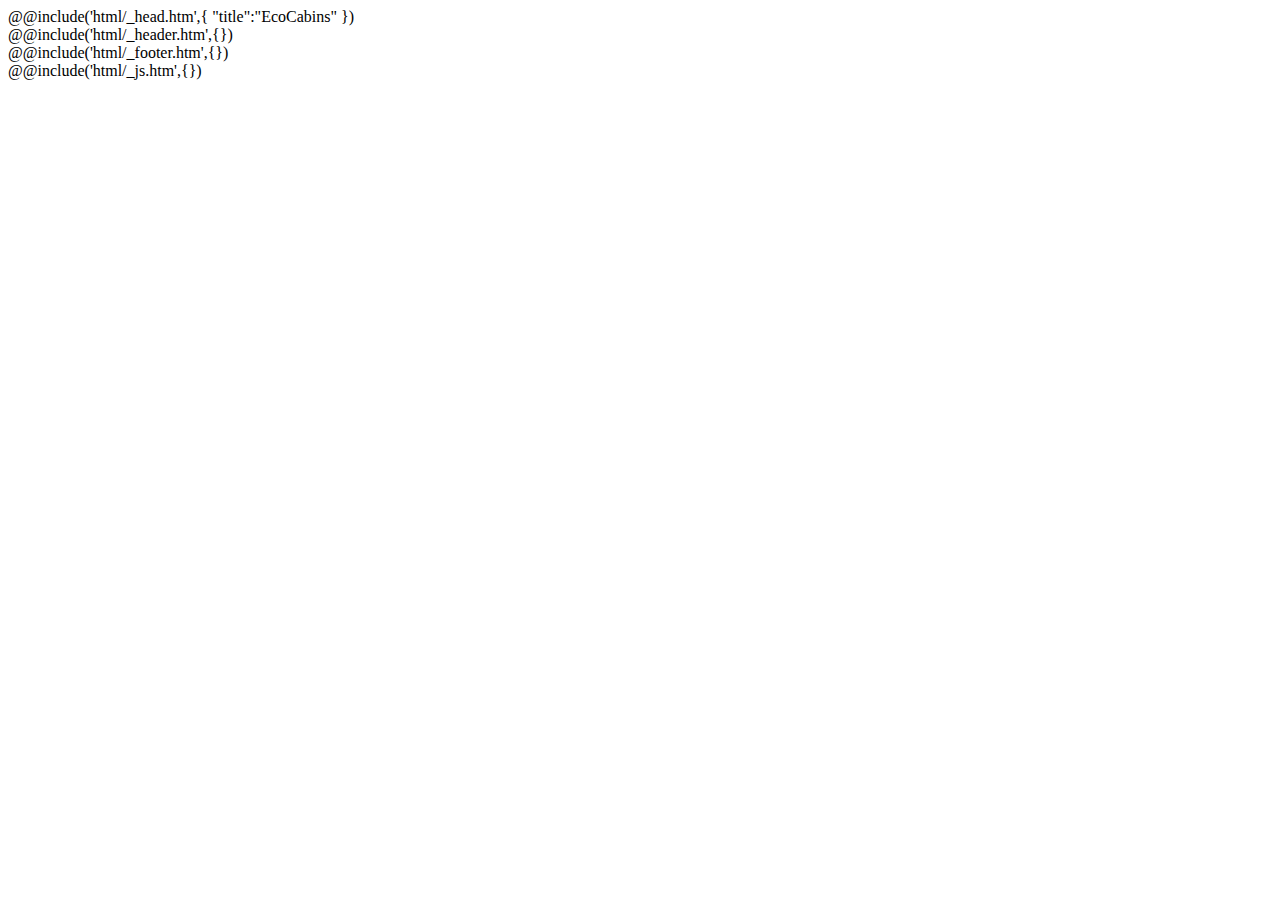
==== src/home.html @ 9bb3aa88 "connect fonts" ====
<!DOCTYPE html>
<html lang="en">
@@include('html/_head.htm',{
"title":"EcoCabins"
})

<body>
  <div class="wrapper">
    @@include('html/_header.htm',{})
    <main class="page">
    </main>
    @@include('html/_footer.htm',{})
  </div>
  @@include('html/_js.htm',{})
</body>

</html>
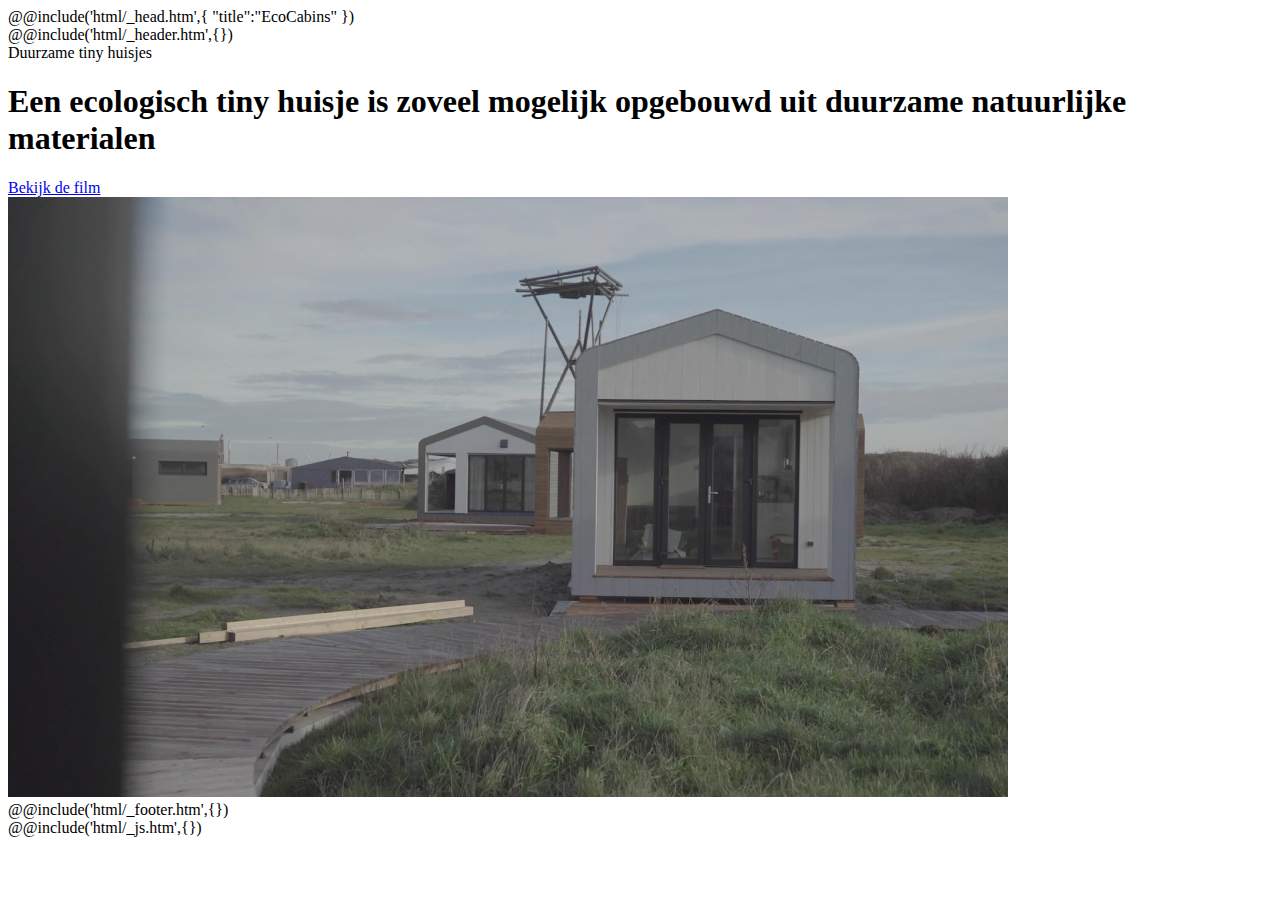
==== commit 4affd096: "section main" ====
--- a/src/home.html
+++ b/src/home.html
@@ -8,6 +8,19 @@
   <div class="wrapper">
     @@include('html/_header.htm',{})
     <main class="page">
+      <section class="page__main main-section">
+        <div class="main-section__container">
+          <div class="main-section__content">
+            <div class="main-section__label">Duurzame tiny huisjes</div>
+            <h1 class="main-section__title title">Een ecologisch tiny huisje is zoveel mogelijk opgebouwd uit duurzame
+              natuurlijke materialen</h1>
+          </div>
+          <a href="#" class="main-section__video-link">Bekijk de film</a>
+        </div>
+        <div class="main-section__image">
+          <img src="img/main/bg.jpg" alt="Bg">
+        </div>
+      </section>
     </main>
     @@include('html/_footer.htm',{})
   </div>
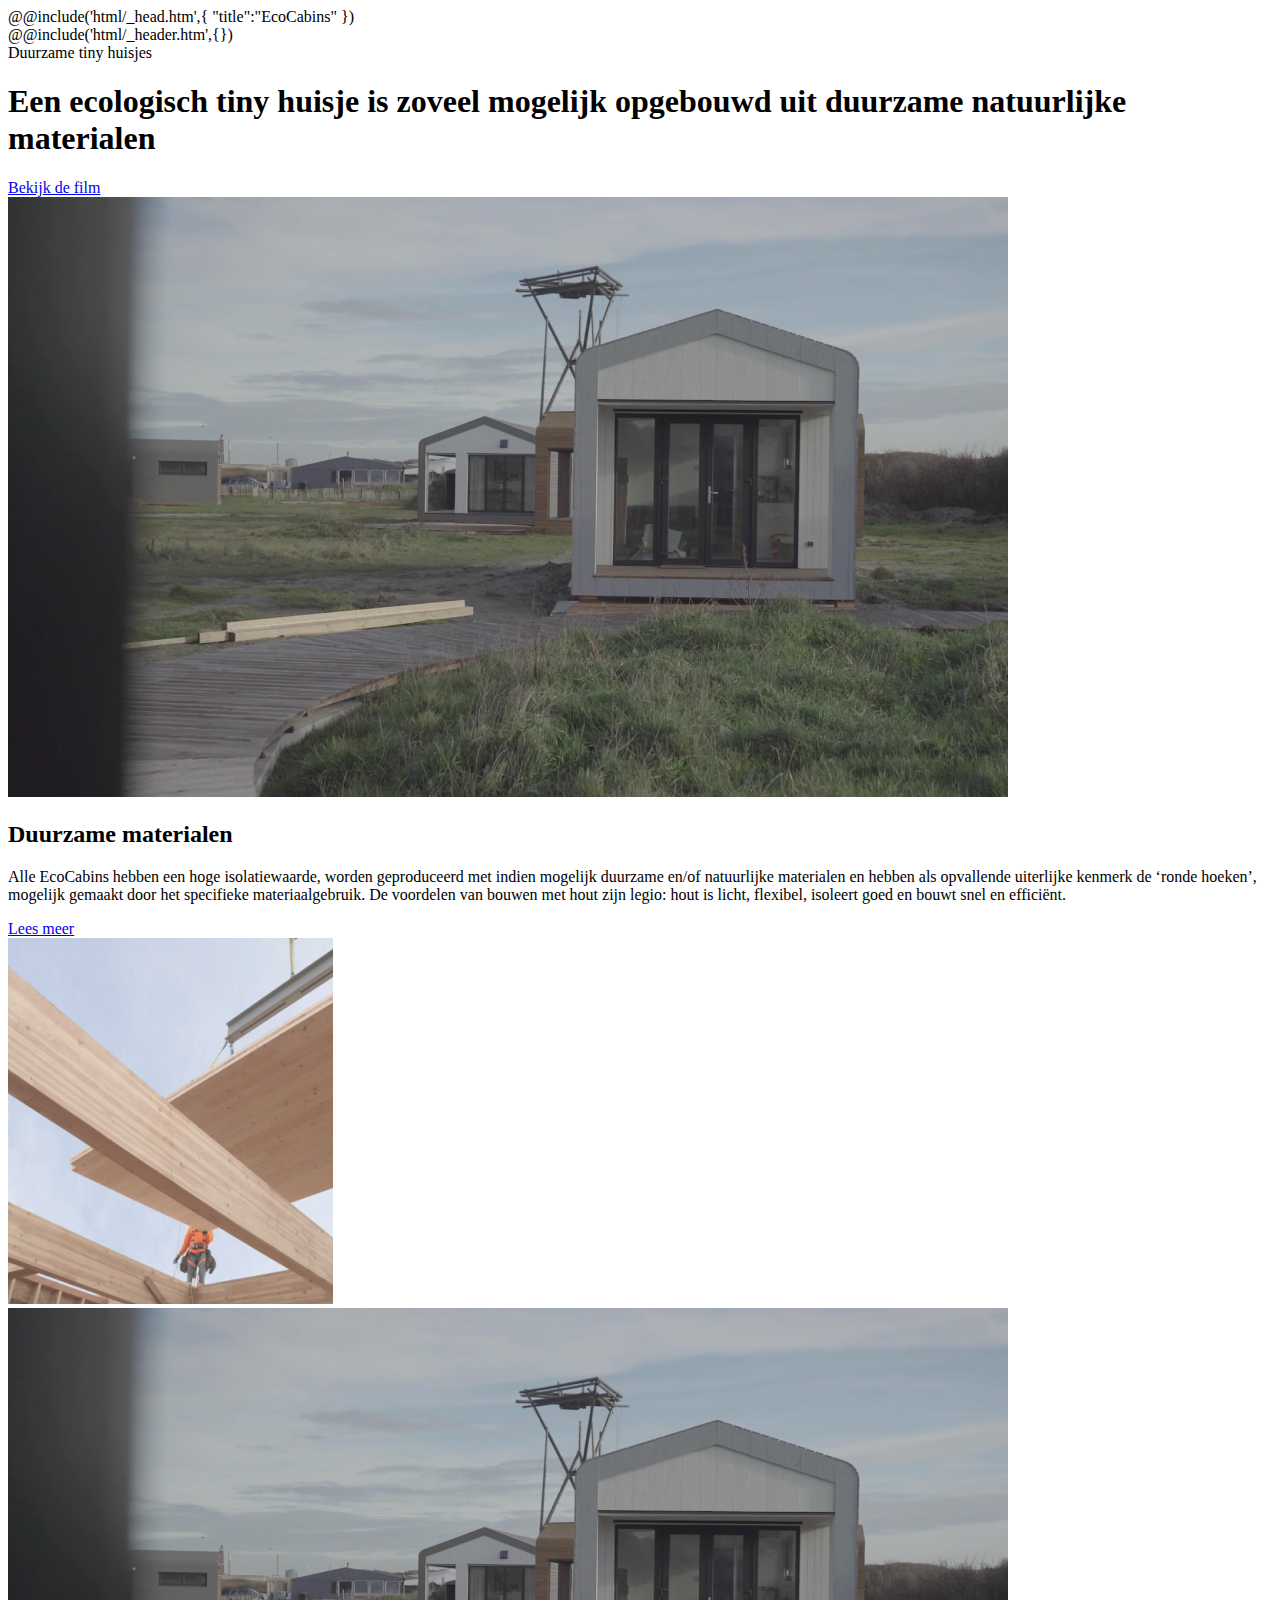
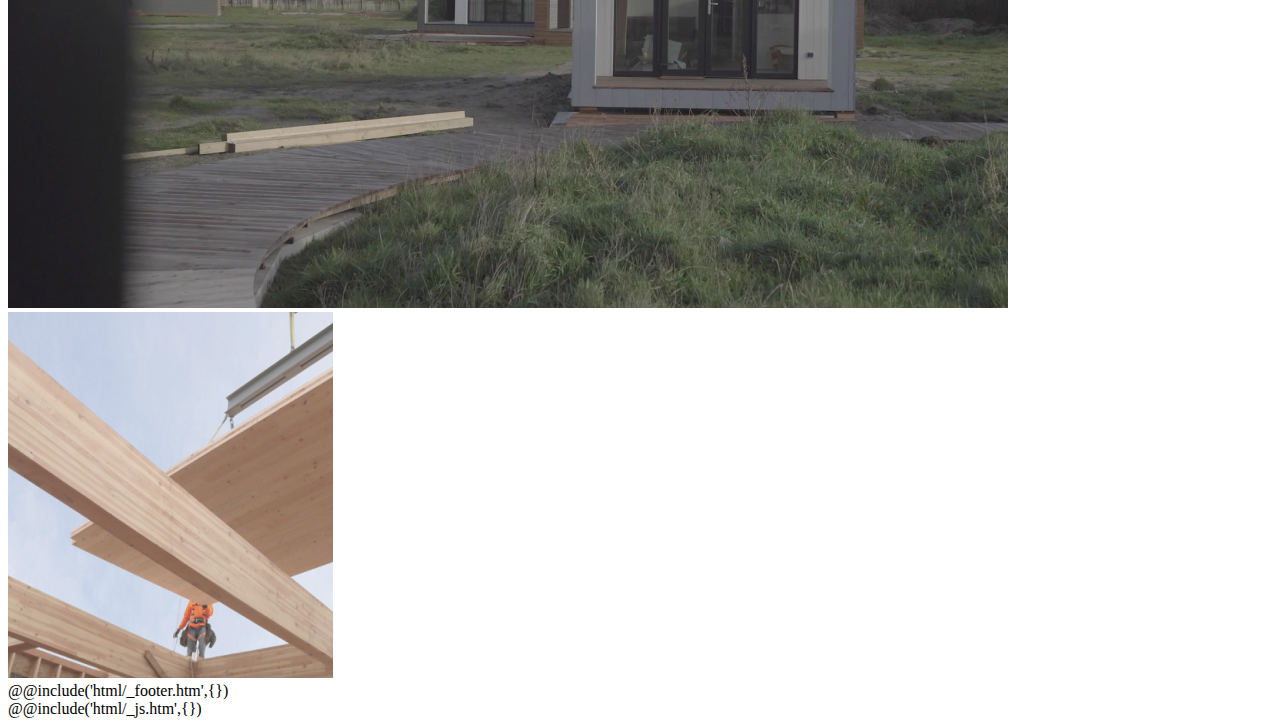
==== commit 2e278536: "section materials" ====
--- a/src/home.html
+++ b/src/home.html
@@ -21,6 +21,38 @@
           <img src="img/main/bg.jpg" alt="Bg">
         </div>
       </section>
+
+      <section class="page__materials materials">
+        <div class="materials__container">
+          <div class="materials__content">
+            <h2 class="materials__title title title--dark">Duurzame materialen</h2>
+            <div class="materials__text text">
+              <p>Alle EcoCabins hebben een hoge isolatiewaarde, worden geproduceerd met indien mogelijk duurzame en/of
+                natuurlijke materialen en hebben als opvallende uiterlijke kenmerk de ‘ronde hoeken’, mogelijk gemaakt
+                door het specifieke materiaalgebruik. De voordelen van bouwen met hout zijn legio: hout is licht,
+                flexibel, isoleert goed en bouwt snel en efficiënt.</p>
+            </div>
+            <a href="#" class="materials__more">Lees meer</a>
+          </div>
+          <div class="materials__slider slider-materials swiper">
+            <!-- Additional required wrapper -->
+            <div class="slider-materials__wrapper swiper-wrapper">
+              <!-- Slides -->
+              <div class="slider-materials__slide swiper-slide">
+                <img src="img/materials/01.jpg" alt="Image">
+              </div>
+              <div class="slider-materials__slide swiper-slide">
+                <img src="img/main/bg.jpg" alt="Image">
+              </div>
+              <div class="slider-materials__slide swiper-slide">
+                <img src="img/materials/01.jpg" alt="Image">
+              </div>
+            </div>
+            <!-- If we need pagination -->
+            <div class="slider-materials__pagination swiper-pagination"></div>
+          </div>
+        </div>
+      </section>
     </main>
     @@include('html/_footer.htm',{})
   </div>
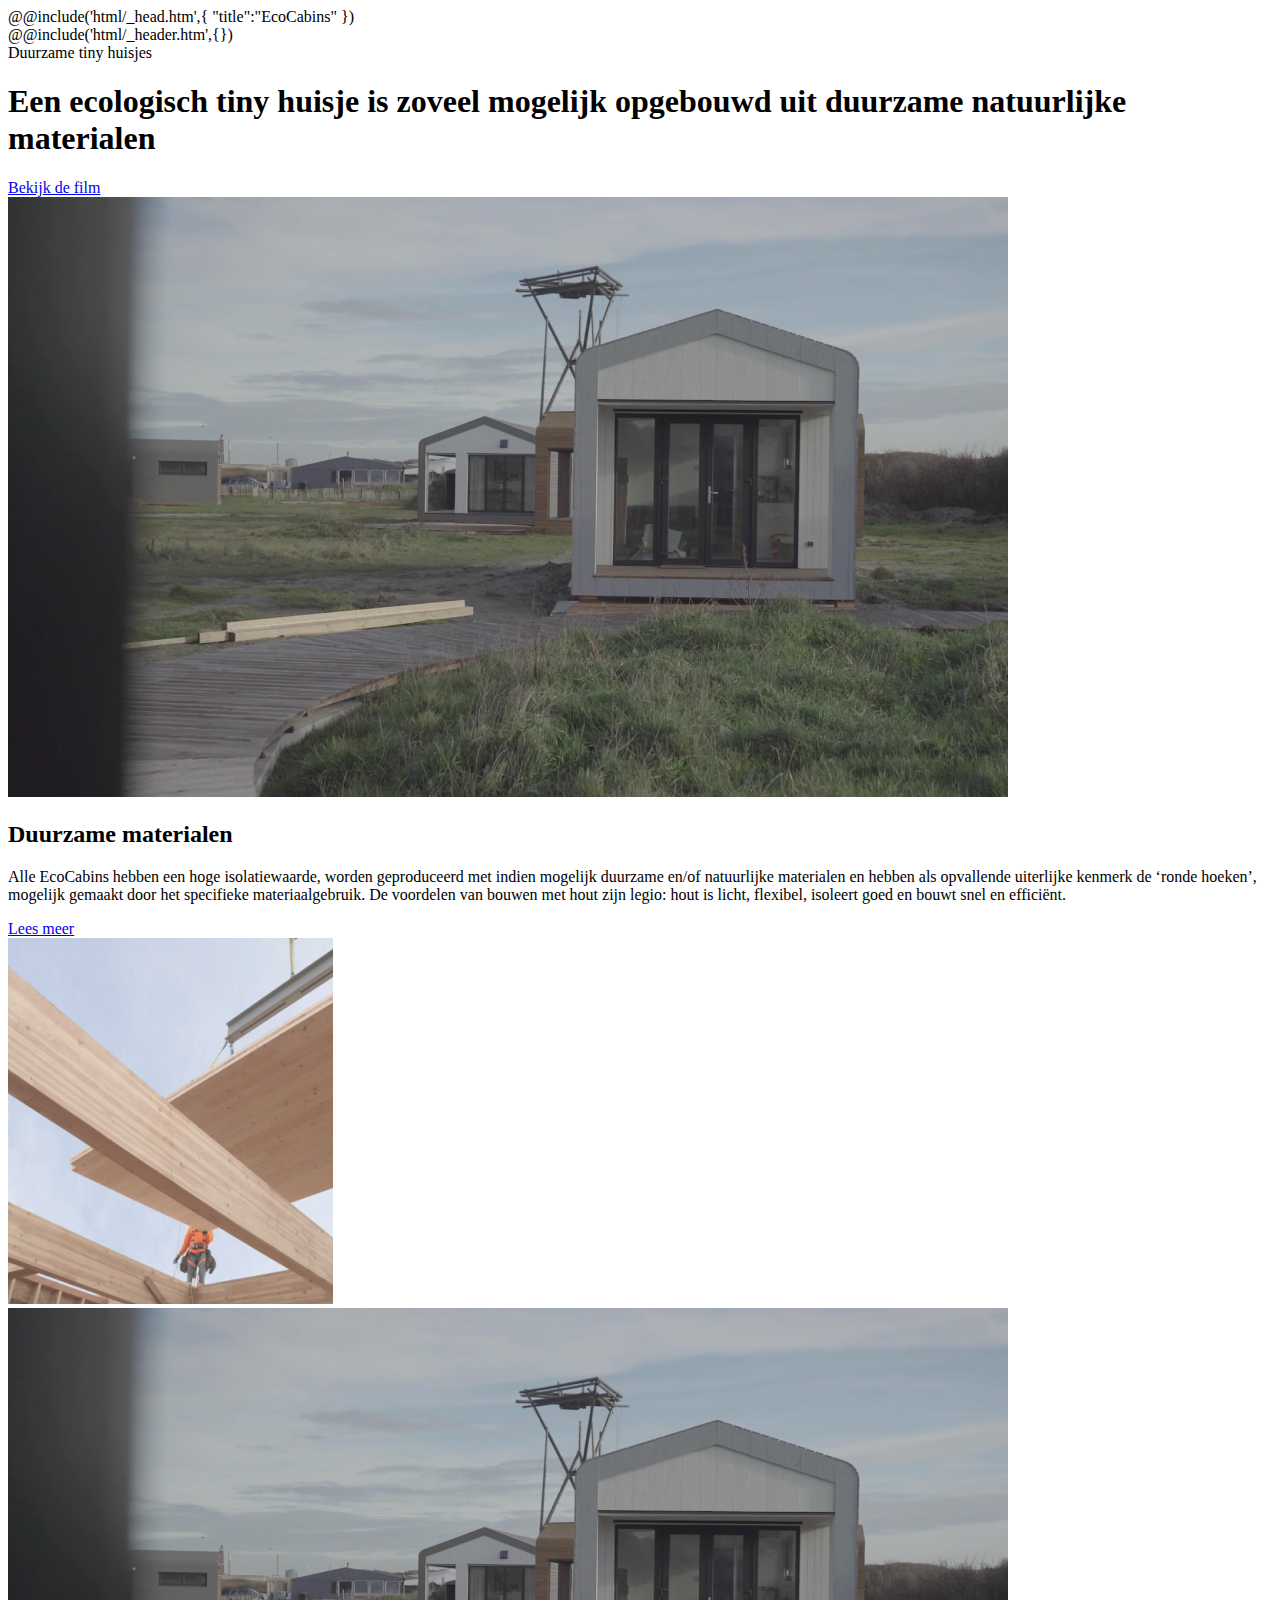
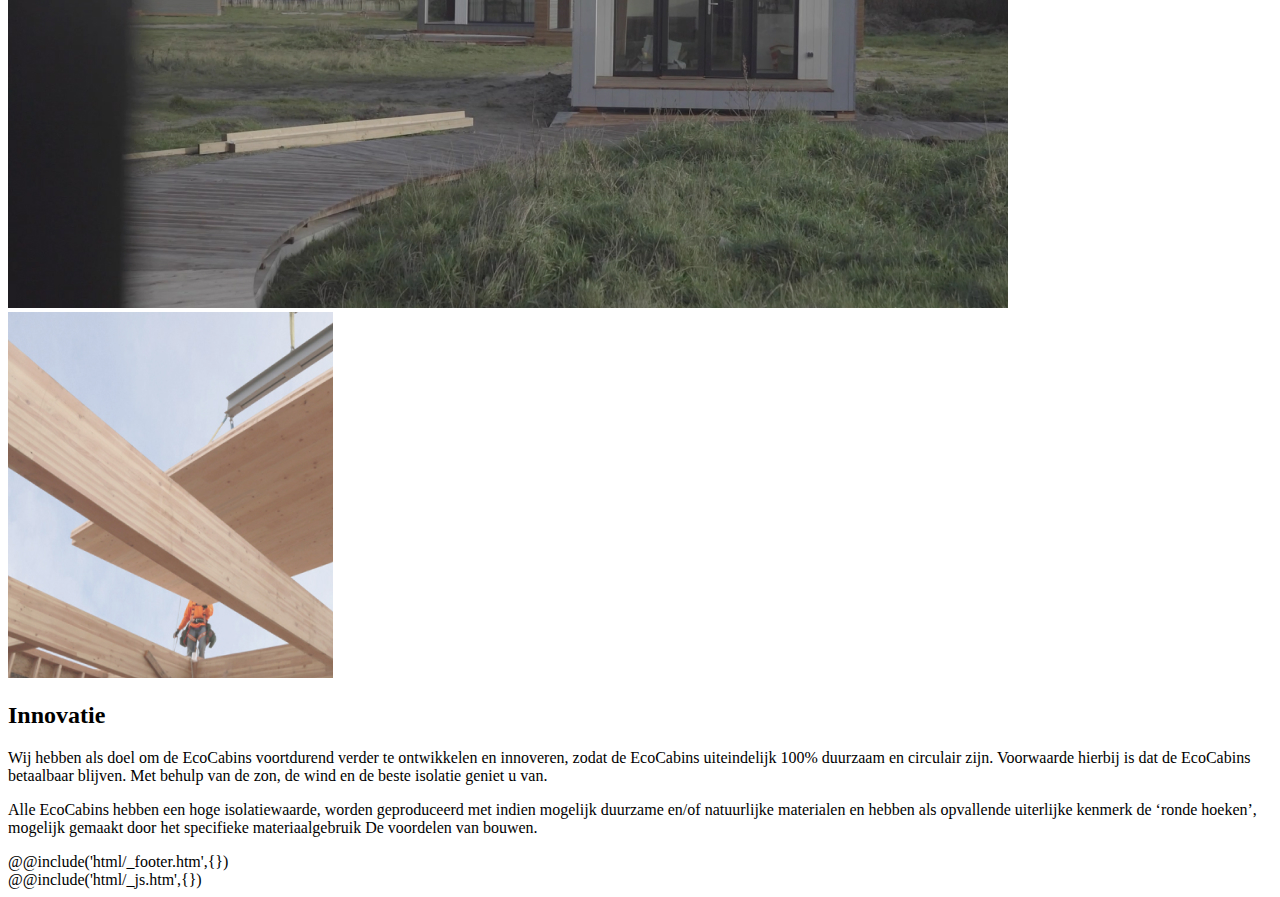
==== commit a3f27ce8: "section inovate" ====
--- a/src/home.html
+++ b/src/home.html
@@ -53,6 +53,20 @@
           </div>
         </div>
       </section>
+
+      <section class="page__inovate inovate">
+        <div class="inovate__container">
+          <h2 class="inovate__title title">Innovatie</h2>
+          <div class="inovate__text text">
+            <p>Wij hebben als doel om de EcoCabins voortdurend verder te ontwikkelen en innoveren, zodat de EcoCabins
+              uiteindelijk 100% duurzaam en circulair zijn. Voorwaarde hierbij is dat de EcoCabins betaalbaar blijven.
+              Met behulp van de zon, de wind en de beste isolatie geniet u van.</p>
+            <p>Alle EcoCabins hebben een hoge isolatiewaarde, worden geproduceerd met indien mogelijk duurzame en/of
+              natuurlijke materialen en hebben als opvallende uiterlijke kenmerk de ‘ronde hoeken’, mogelijk gemaakt
+              door het specifieke materiaalgebruik De voordelen van bouwen.</p>
+          </div>
+        </div>
+      </section>
     </main>
     @@include('html/_footer.htm',{})
   </div>
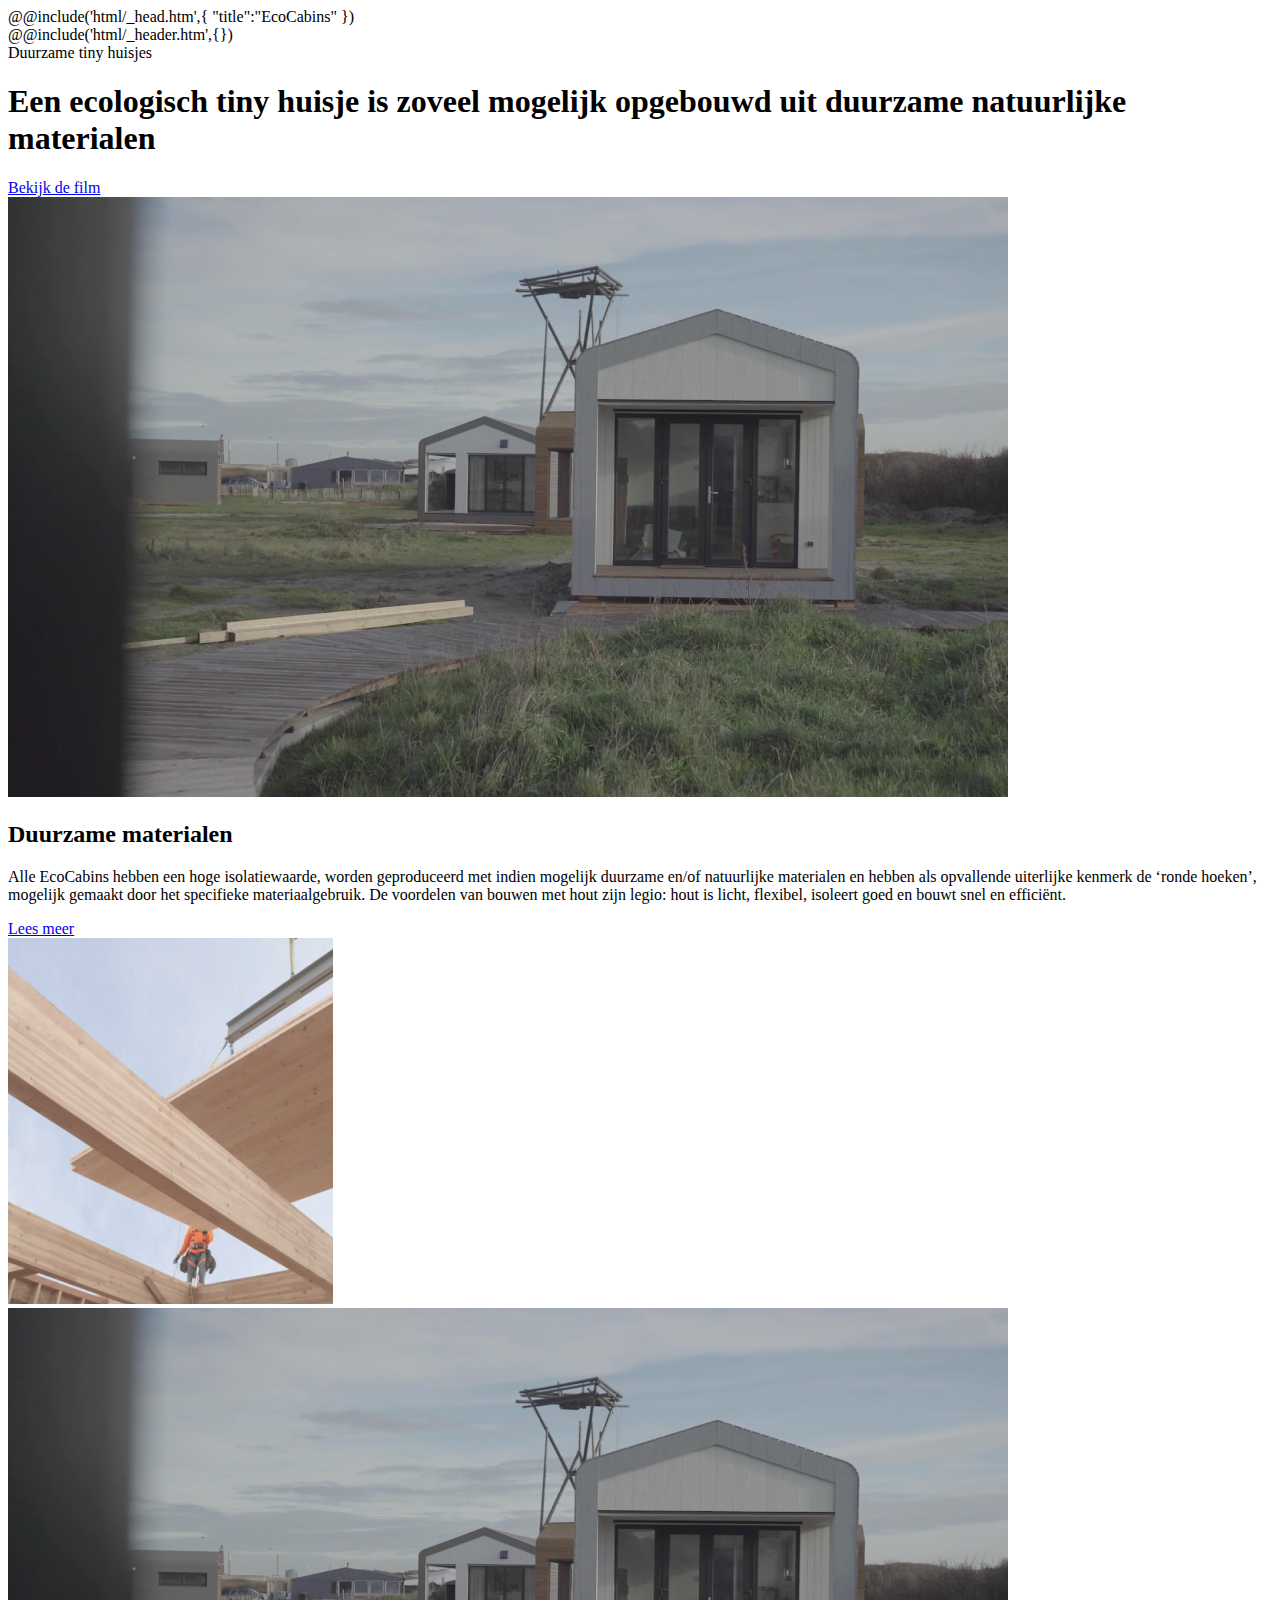
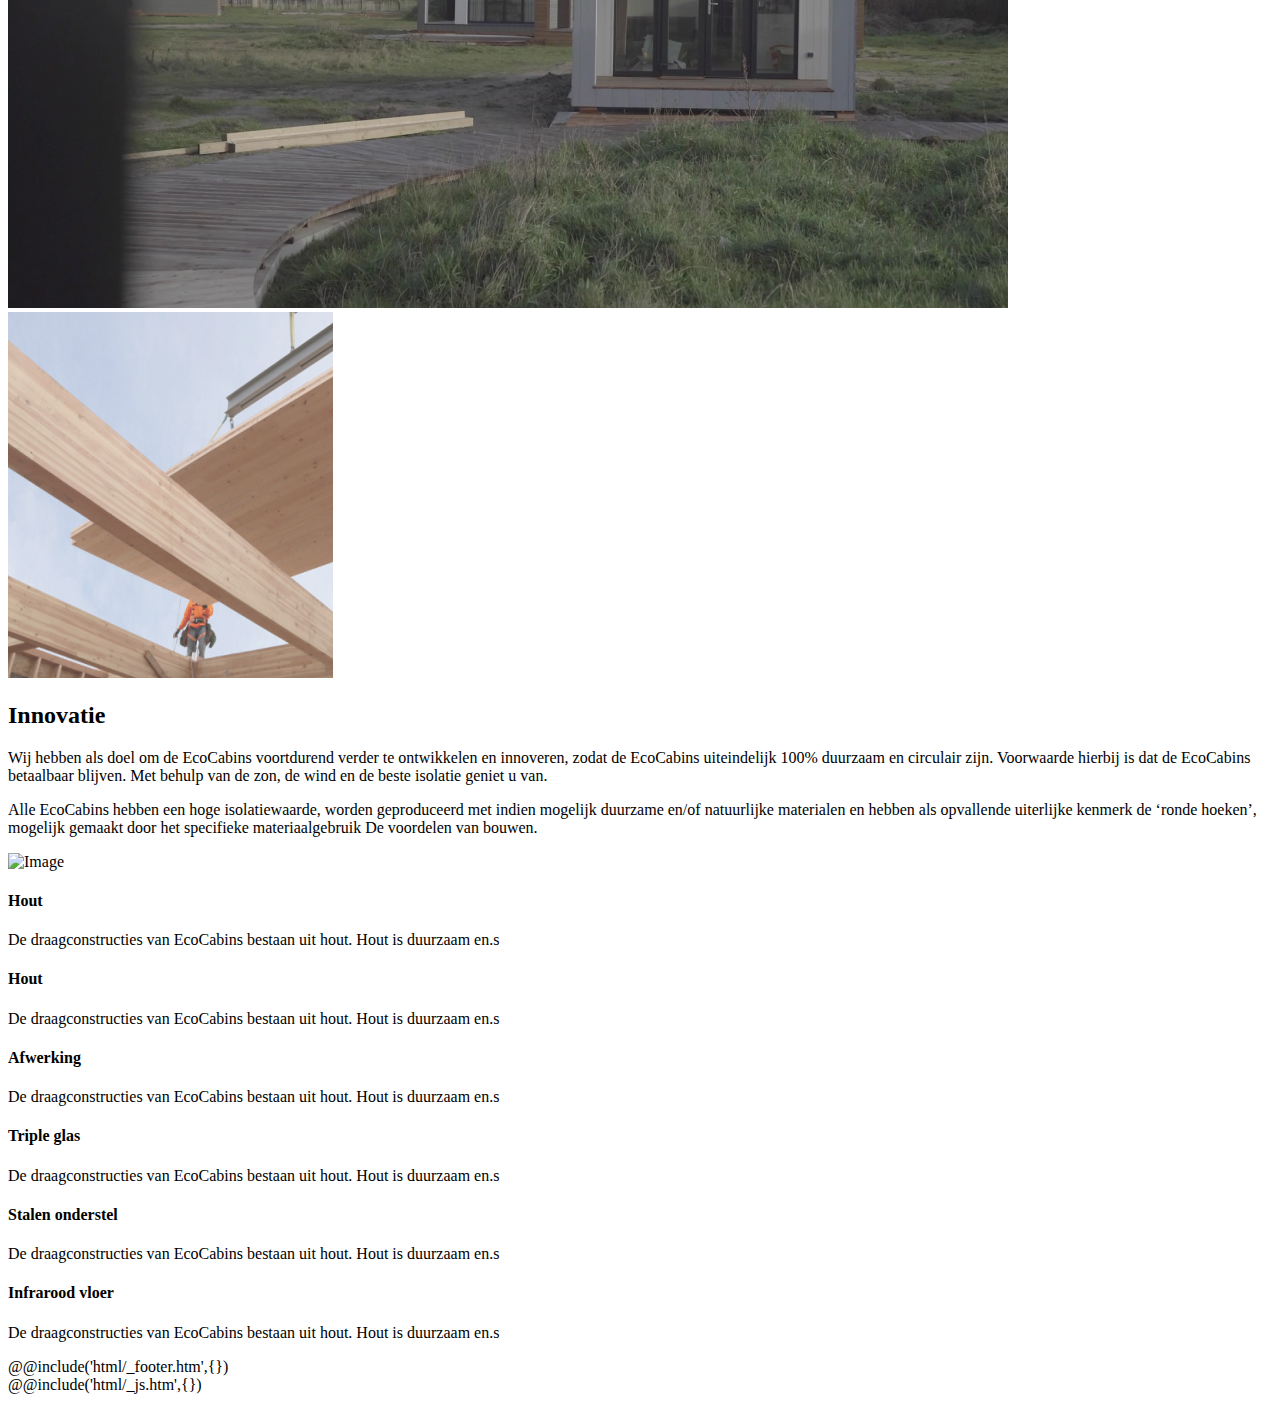
==== commit 3deaa89e: "section info" ====
--- a/src/home.html
+++ b/src/home.html
@@ -67,6 +67,52 @@
           </div>
         </div>
       </section>
+
+      <div class="page__info info">
+        <div class="info__container">
+          <div class="info__image">
+            <img src="@img/inovate/inovate.jpg" alt="Image">
+          </div>
+          <div class="info__content">
+            <article class="info__item">
+              <h4 class="info__title">Hout</h4>
+              <div class="info__text text">
+                <p>De draagconstructies van EcoCabins bestaan uit hout. Hout is duurzaam en.s</p>
+              </div>
+            </article>
+            <article class="info__item">
+              <h4 class="info__title">Hout</h4>
+              <div class="info__text text">
+                <p>De draagconstructies van EcoCabins bestaan uit hout. Hout is duurzaam en.s</p>
+              </div>
+            </article>
+            <article class="info__item">
+              <h4 class="info__title">Afwerking</h4>
+              <div class="info__text text">
+                <p>De draagconstructies van EcoCabins bestaan uit hout. Hout is duurzaam en.s</p>
+              </div>
+            </article>
+            <article class="info__item">
+              <h4 class="info__title">Triple glas</h4>
+              <div class="info__text text">
+                <p>De draagconstructies van EcoCabins bestaan uit hout. Hout is duurzaam en.s</p>
+              </div>
+            </article>
+            <article class="info__item">
+              <h4 class="info__title">Stalen onderstel</h4>
+              <div class="info__text text">
+                <p>De draagconstructies van EcoCabins bestaan uit hout. Hout is duurzaam en.s</p>
+              </div>
+            </article>
+            <article class="info__item">
+              <h4 class="info__title">Infrarood vloer</h4>
+              <div class="info__text text">
+                <p>De draagconstructies van EcoCabins bestaan uit hout. Hout is duurzaam en.s</p>
+              </div>
+            </article>
+          </div>
+        </div>
+      </div>
     </main>
     @@include('html/_footer.htm',{})
   </div>
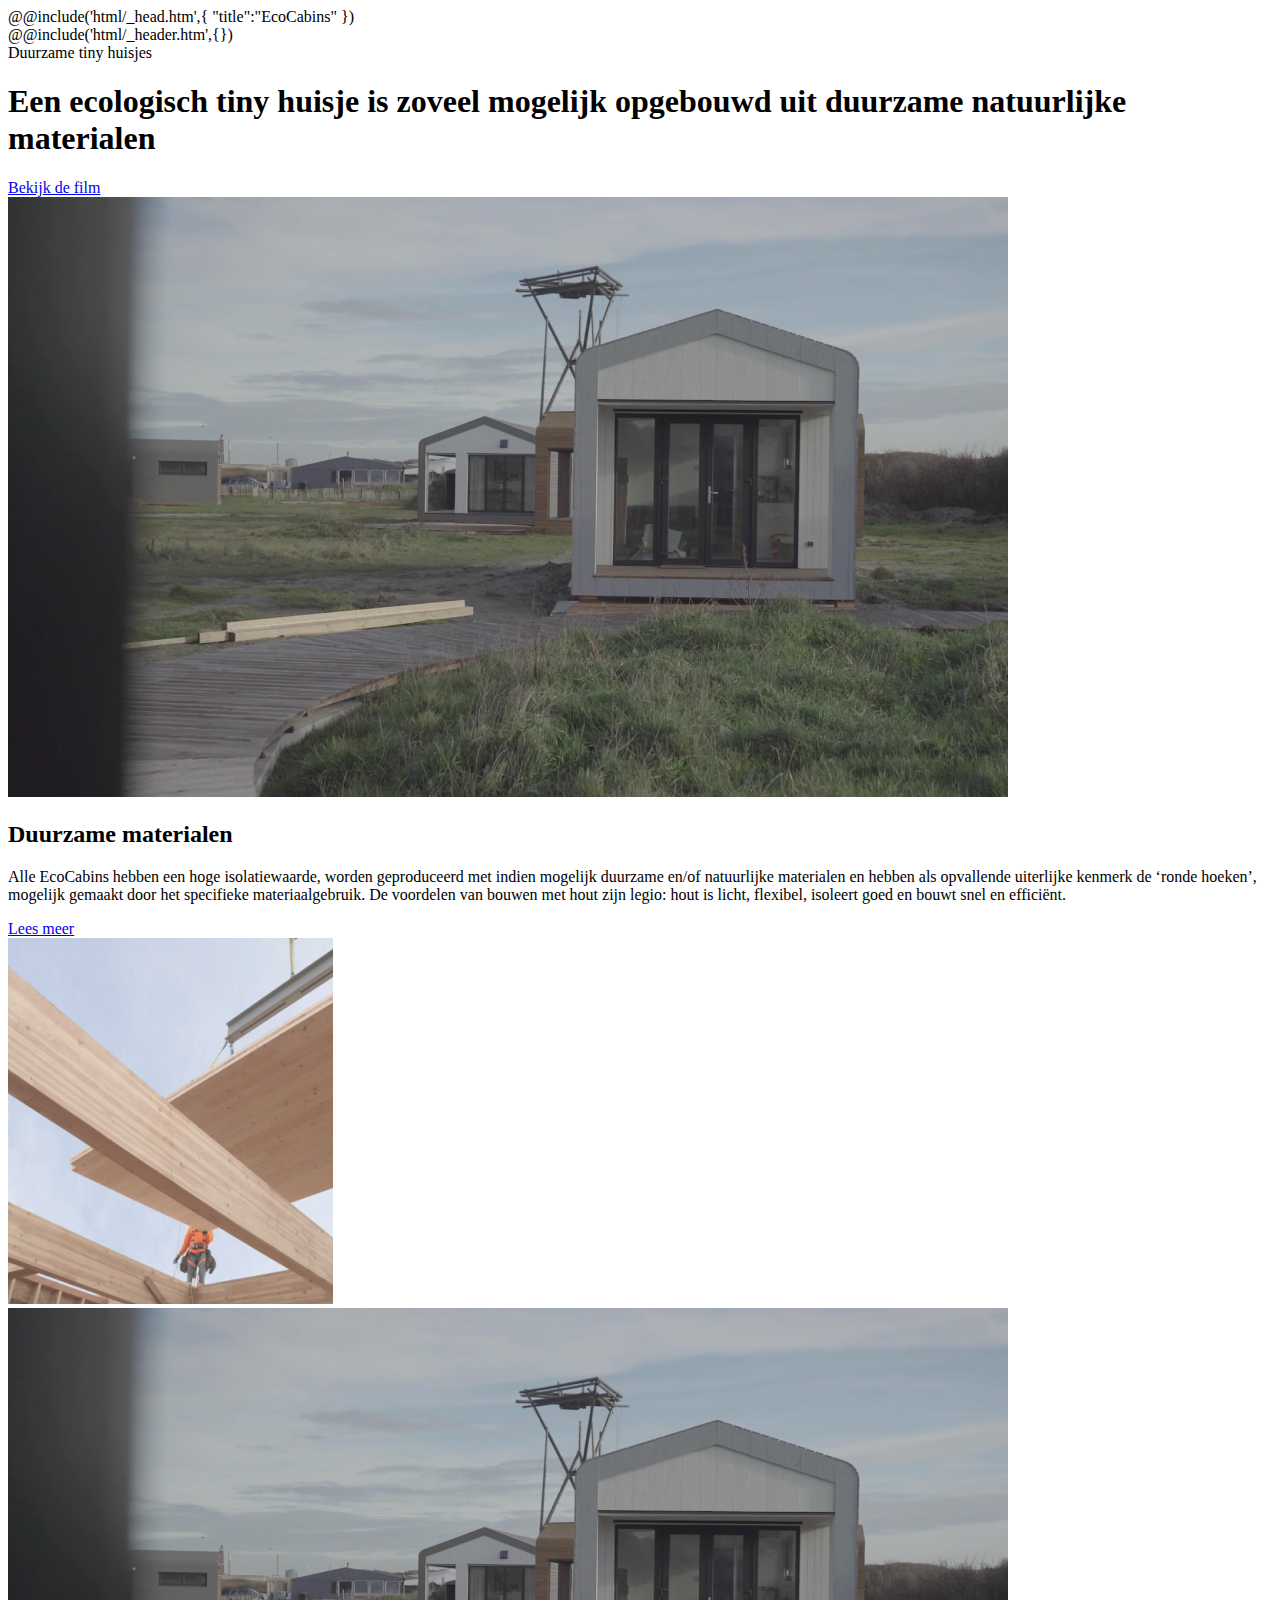
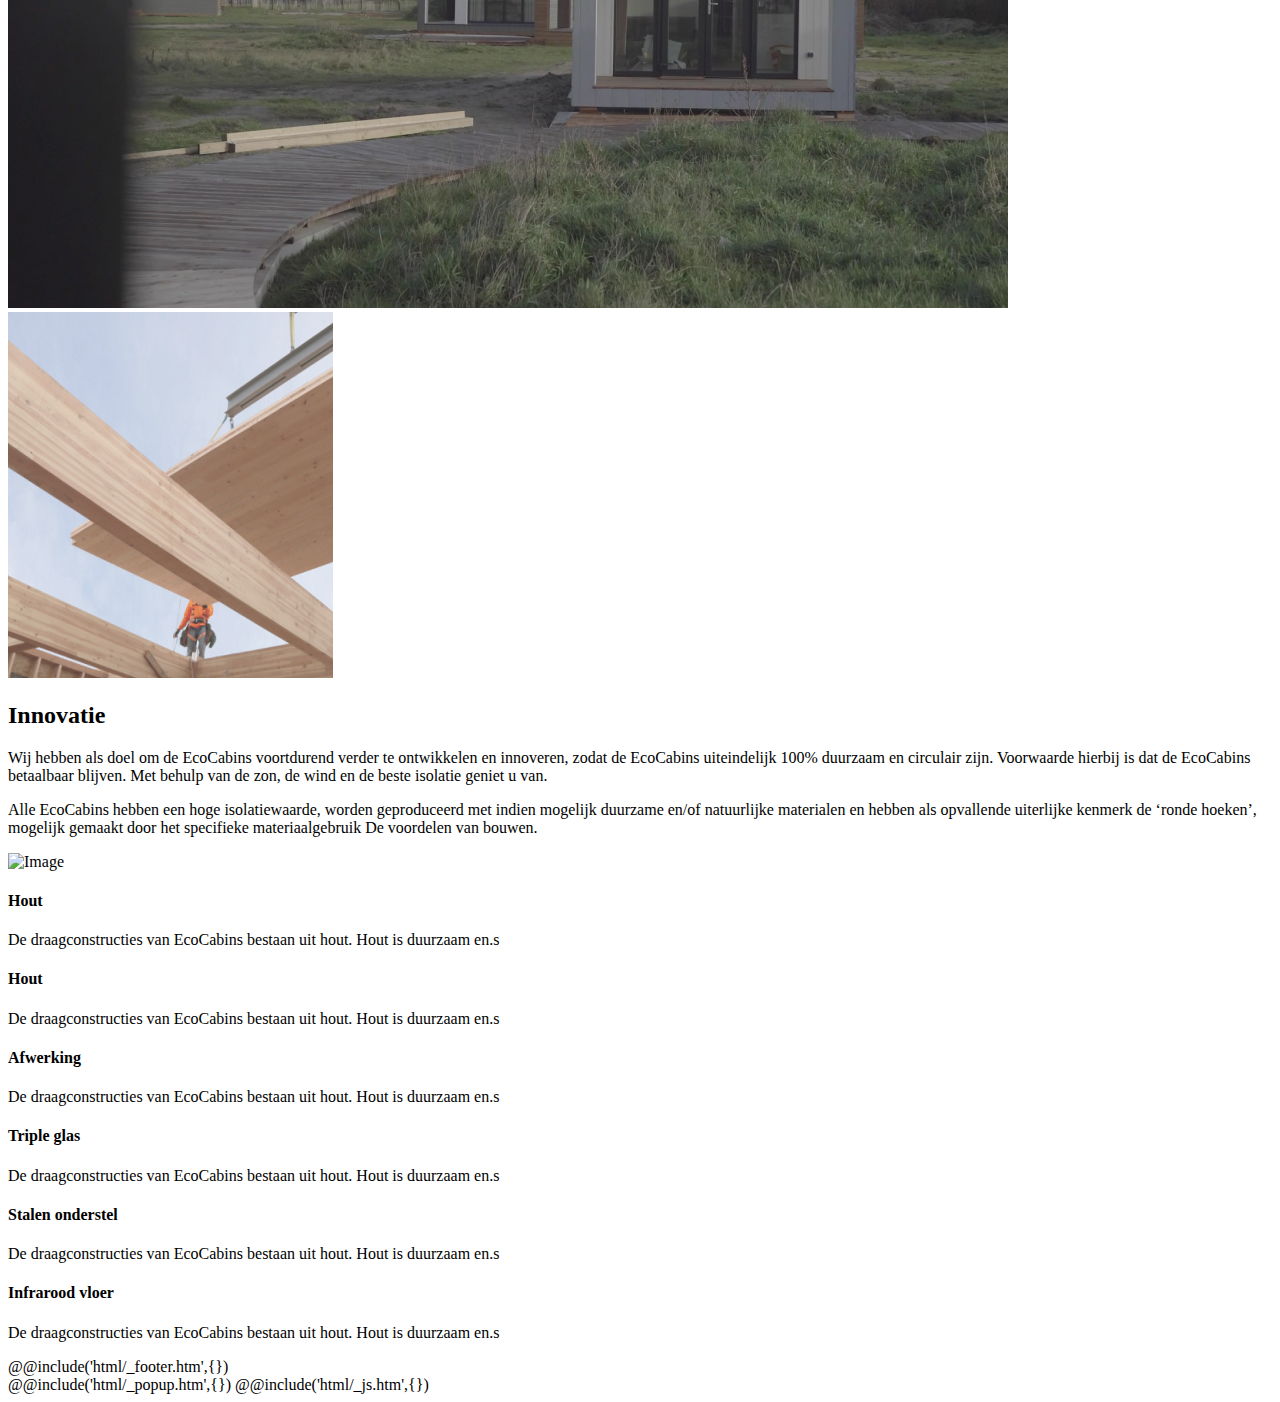
==== commit 93245865: "popup for video" ====
--- a/src/home.html
+++ b/src/home.html
@@ -15,7 +15,8 @@
             <h1 class="main-section__title title">Een ecologisch tiny huisje is zoveel mogelijk opgebouwd uit duurzame
               natuurlijke materialen</h1>
           </div>
-          <a href="#" class="main-section__video-link">Bekijk de film</a>
+          <a href="#" data-popup="#video" data-popup-youtube="4G-KVb05YCc" class="main-section__video-link">Bekijk de
+            film</a>
         </div>
         <div class="main-section__image">
           <img src="img/main/bg.jpg" alt="Bg">
@@ -116,6 +117,7 @@
     </main>
     @@include('html/_footer.htm',{})
   </div>
+  @@include('html/_popup.htm',{})
   @@include('html/_js.htm',{})
 </body>
 
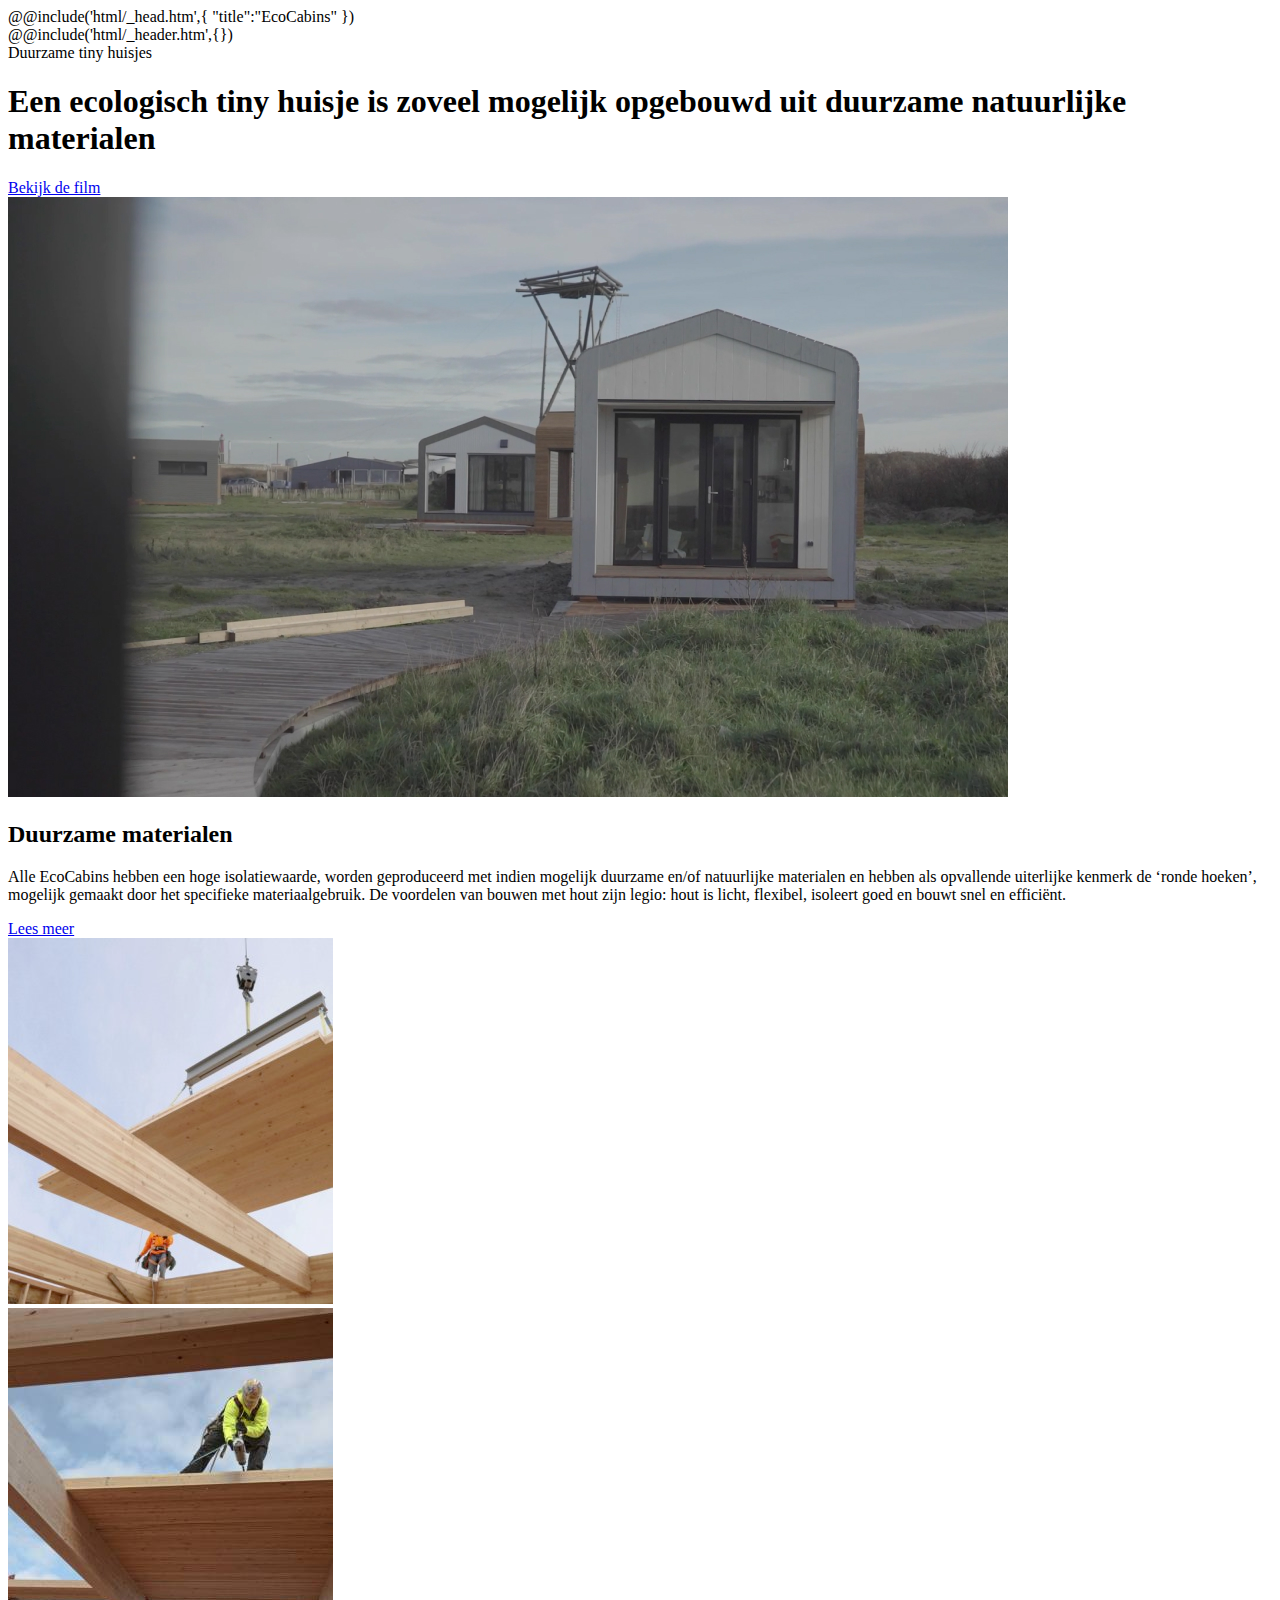
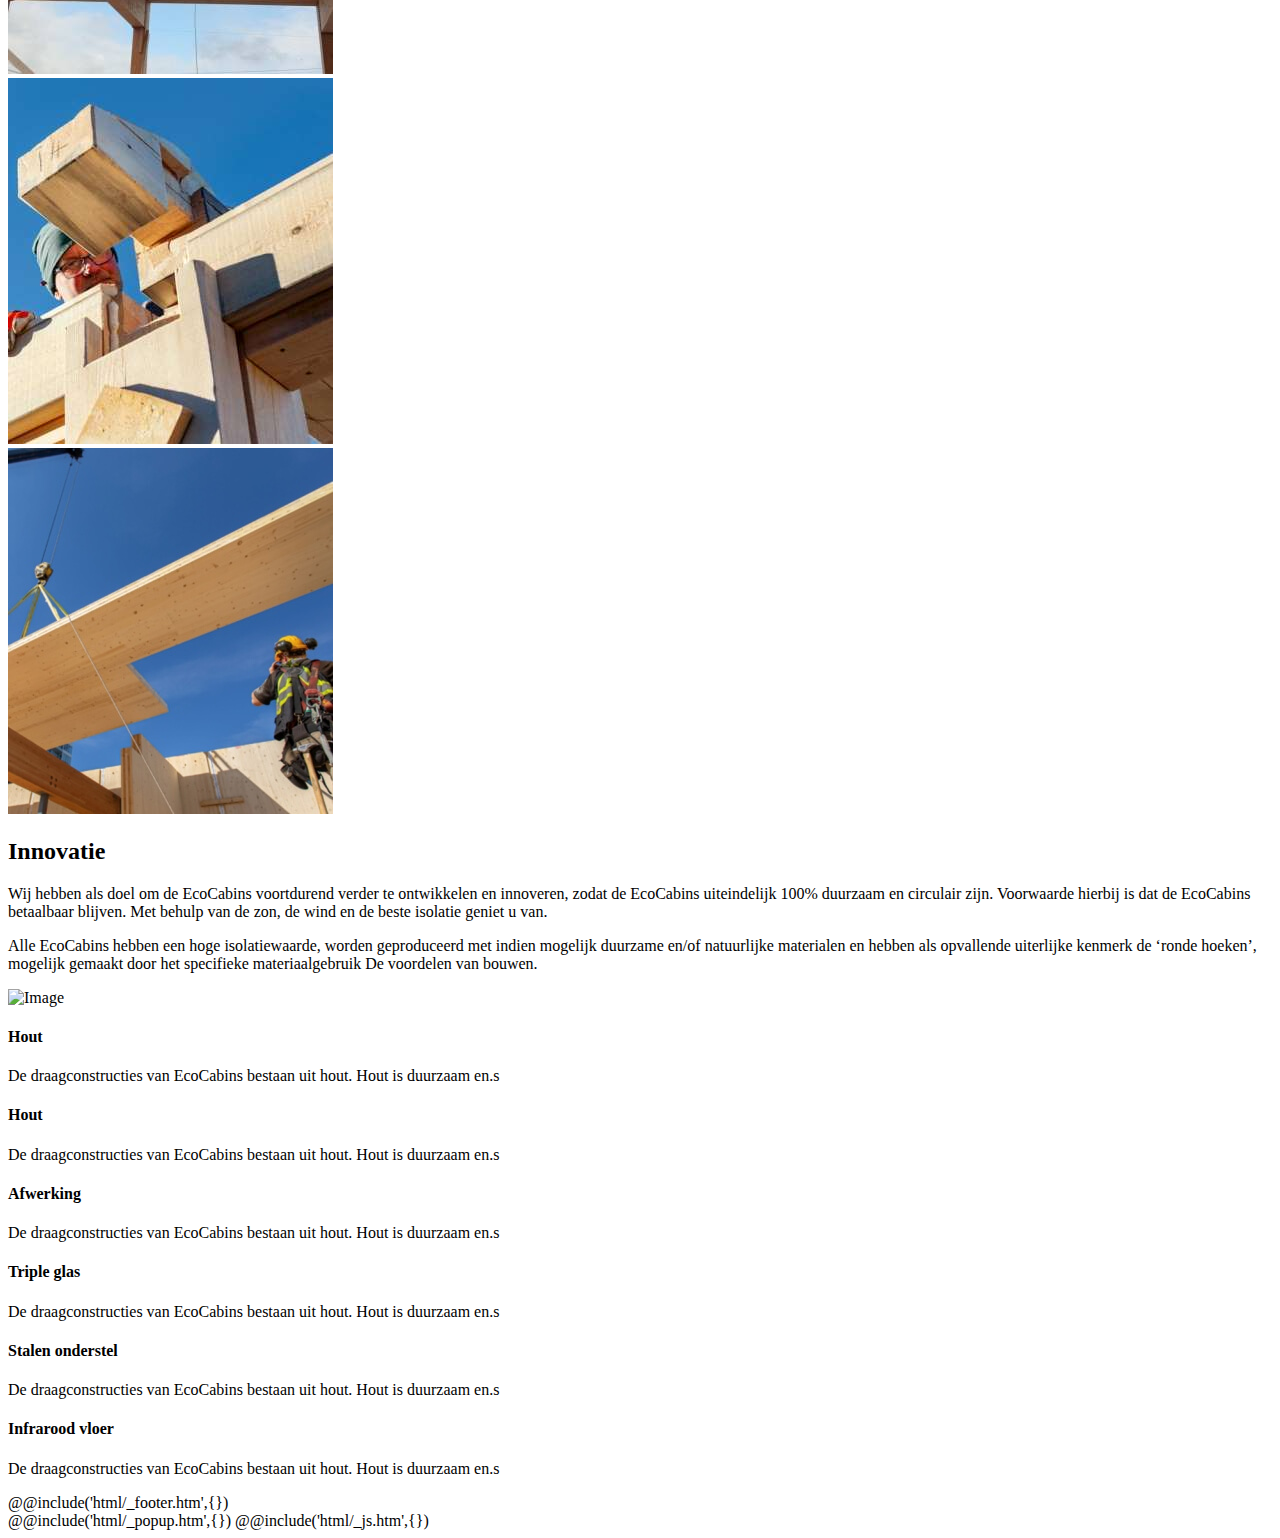
==== commit 71367ca1: "fix some hovers" ====
--- a/src/home.html
+++ b/src/home.html
@@ -43,10 +43,13 @@
                 <img src="img/materials/01.jpg" alt="Image">
               </div>
               <div class="slider-materials__slide swiper-slide">
-                <img src="img/main/bg.jpg" alt="Image">
+                <img src="img/materials/02.jpg" alt="Image">
               </div>
               <div class="slider-materials__slide swiper-slide">
-                <img src="img/materials/01.jpg" alt="Image">
+                <img src="img/materials/03.jpg" alt="Image">
+              </div>
+              <div class="slider-materials__slide swiper-slide">
+                <img src="img/materials/04.jpg" alt="Image">
               </div>
             </div>
             <!-- If we need pagination -->
